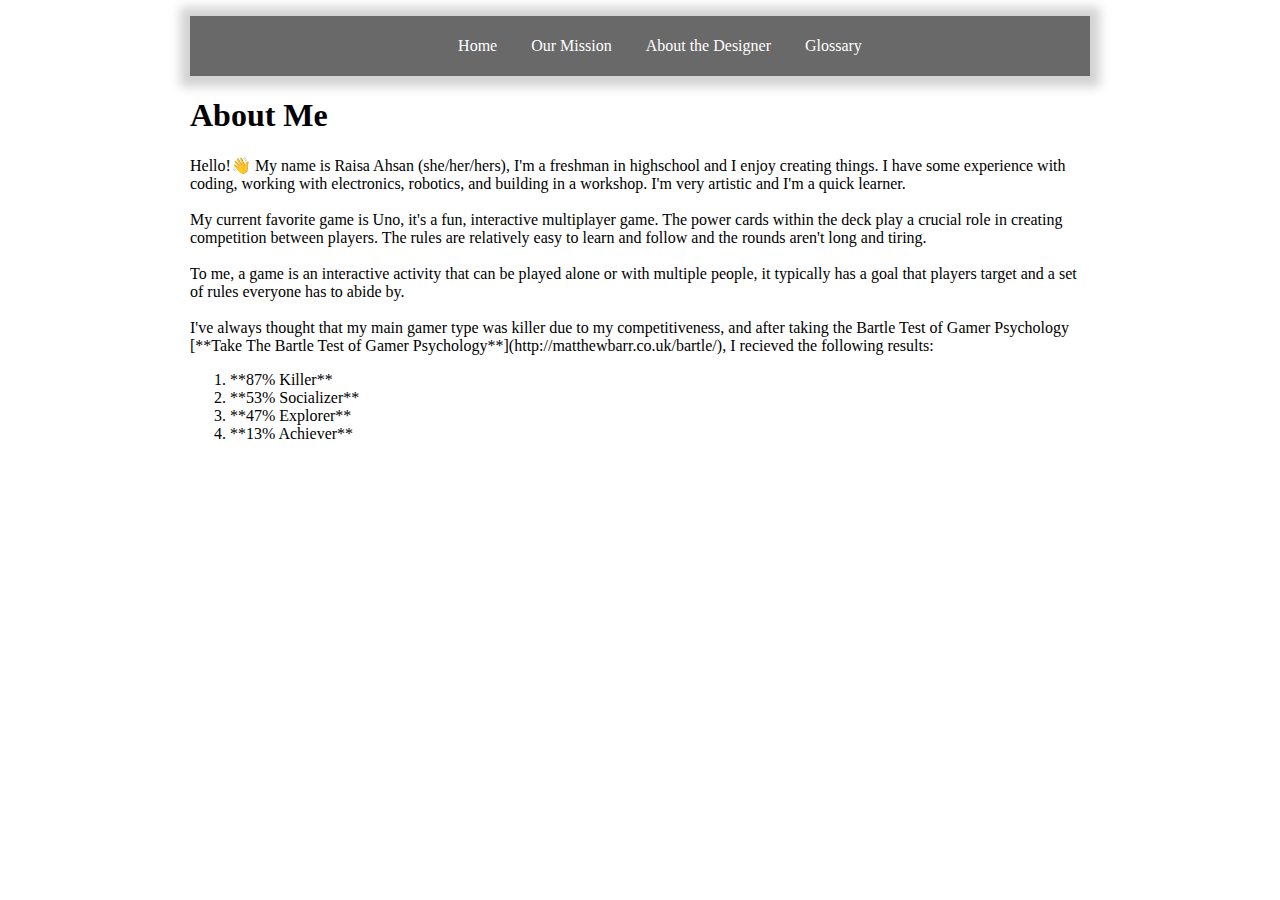
==== about.html @ 13f308b9 "Update about.html" ====
<!DOCTYPE html>
<html lang="en">
    <head>
        <meta charset="UTF-8">
        <meta name="viewport" content="width=device-width, initial-scale=1.0">
        <meta name="author" content="Raisa Ahsan">
        <title>About Me</title>
        <link rel="stylesheet" href="style.css">
    </head>
    <body>
   
<nav id="topNav">
  <ul>
    <li> <a href="index.html">Home</a> </li>
    <li> <a href="mission.html">Our Mission</a> </li>
    <li> <a href="about.html">About the Designer</a> </li>
    <li> <a href="glossary.html">Glossary</a> </li>
  </ul>
</nav>
        <h1>About Me</h1>
        <p>
          Hello!👋 My name is Raisa Ahsan (she/her/hers), I'm a freshman in highschool and I enjoy creating things. I have some experience with coding, working with electronics, robotics, and building in a workshop. I'm very artistic and I'm a quick learner. <br/>   
            <br/>
            My current favorite game is Uno, it's a fun, interactive multiplayer game. The power cards within the deck play a crucial role in creating competition between players. The rules are relatively easy to learn and follow and the rounds aren't long and tiring.<br/> 
            <br/>
            To me, a game is an interactive activity that can be played alone or with multiple people, it typically has a goal that players target and a set of rules everyone has to abide by.<br/>
            <br/>
            I've always thought that my main gamer type was killer due to my competitiveness, and after taking the Bartle Test of Gamer Psychology [**Take The Bartle Test of Gamer Psychology**](http://matthewbarr.co.uk/bartle/), I recieved the following results: <br/>
           
            <ol>
                <li>**87% Killer**</li>
                <li>**53% Socializer**</li>
                <li>**47% Explorer**</li>
                <li>**13% Achiever**</li>
            </ol>
            
        </p>
        <p>
          
        </p>

    </body>
</html>
---- style.css ----
#topNav {
  background: dimgray;
  box-shadow: 0px 1px 10px 10px lightgray;
    /* offset-x | offset-y | blur-radius | spread-radius | color */
  height: auto;
  text-align: center;
  width: 100%;
}
#topNav li {
  display: inline;
}
#topNav a {
  color: white;
  display: inline-block;
  height: 60px;
  line-height: 60px;
  margin: 0px;
  padding: 0px 15px;  /*  top/bottom | left/right  */
  text-decoration: none;
  transition: color 0.3s ease-in;  /*  property | time | method  */
}
#topNav a:hover {
  color: lime;
}


body {
    max-width: 900px;
    margin-left: auto;
    margin-right: auto;
}
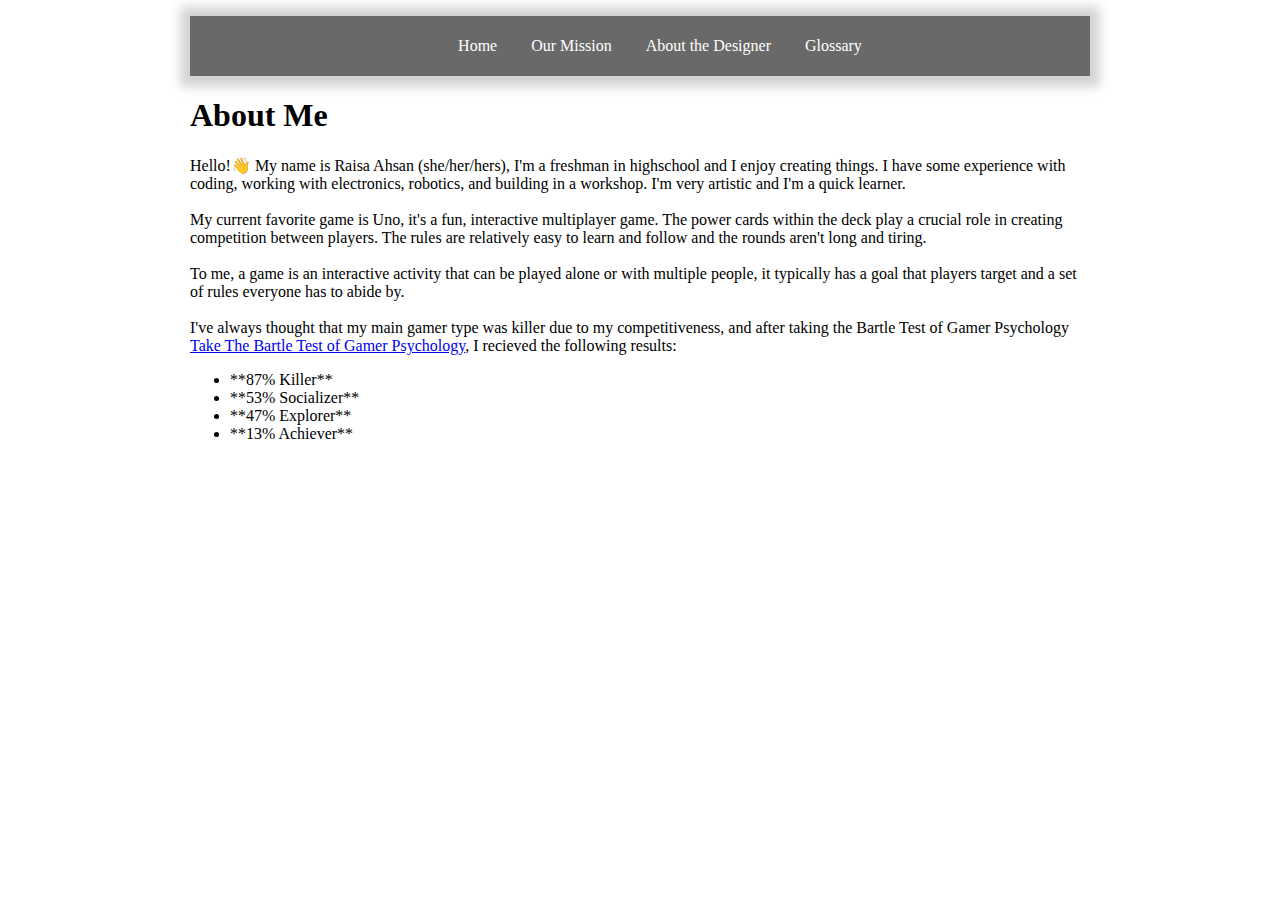
==== commit 5fdab390: "Update about.html" ====
--- a/about.html
+++ b/about.html
@@ -25,14 +25,14 @@
             <br/>
             To me, a game is an interactive activity that can be played alone or with multiple people, it typically has a goal that players target and a set of rules everyone has to abide by.<br/>
             <br/>
-            I've always thought that my main gamer type was killer due to my competitiveness, and after taking the Bartle Test of Gamer Psychology [**Take The Bartle Test of Gamer Psychology**](http://matthewbarr.co.uk/bartle/), I recieved the following results: <br/>
+            I've always thought that my main gamer type was killer due to my competitiveness, and after taking the Bartle Test of Gamer Psychology <a href="http://matthewbarr.co.uk/bartle/">Take The Bartle Test of Gamer Psychology</a>, I recieved the following results: <br/>
            
-            <ol>
+            <ul>
                 <li>**87% Killer**</li>
                 <li>**53% Socializer**</li>
                 <li>**47% Explorer**</li>
                 <li>**13% Achiever**</li>
-            </ol>
+            </ul>
             
         </p>
         <p>
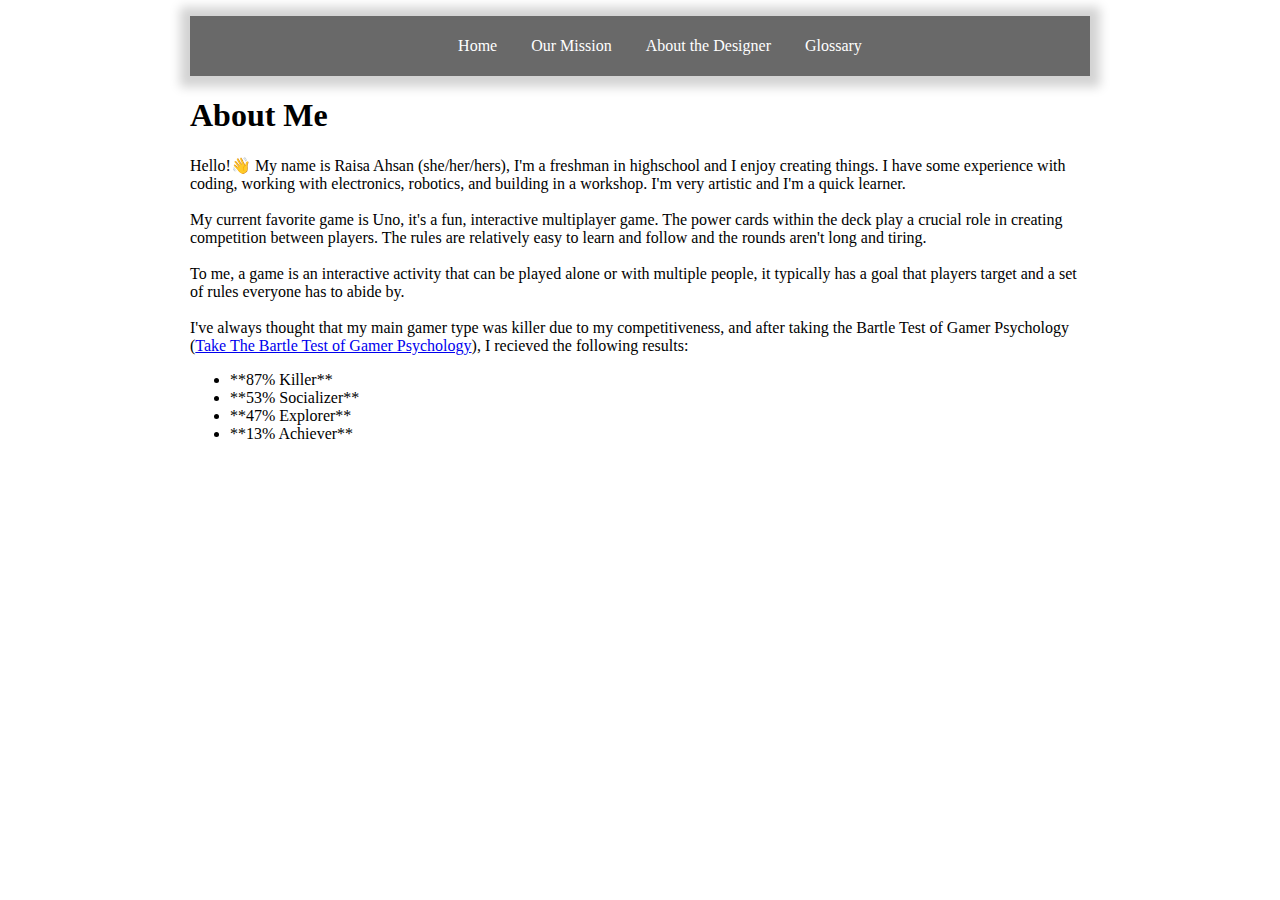
==== commit 199c61a4: "Update about.html" ====
--- a/about.html
+++ b/about.html
@@ -25,7 +25,7 @@
             <br/>
             To me, a game is an interactive activity that can be played alone or with multiple people, it typically has a goal that players target and a set of rules everyone has to abide by.<br/>
             <br/>
-            I've always thought that my main gamer type was killer due to my competitiveness, and after taking the Bartle Test of Gamer Psychology <a href="http://matthewbarr.co.uk/bartle/">Take The Bartle Test of Gamer Psychology</a>, I recieved the following results: <br/>
+            I've always thought that my main gamer type was killer due to my competitiveness, and after taking the Bartle Test of Gamer Psychology (<a href="http://matthewbarr.co.uk/bartle/">Take The Bartle Test of Gamer Psychology</a>), I recieved the following results: <br/>
            
             <ul>
                 <li>**87% Killer**</li>
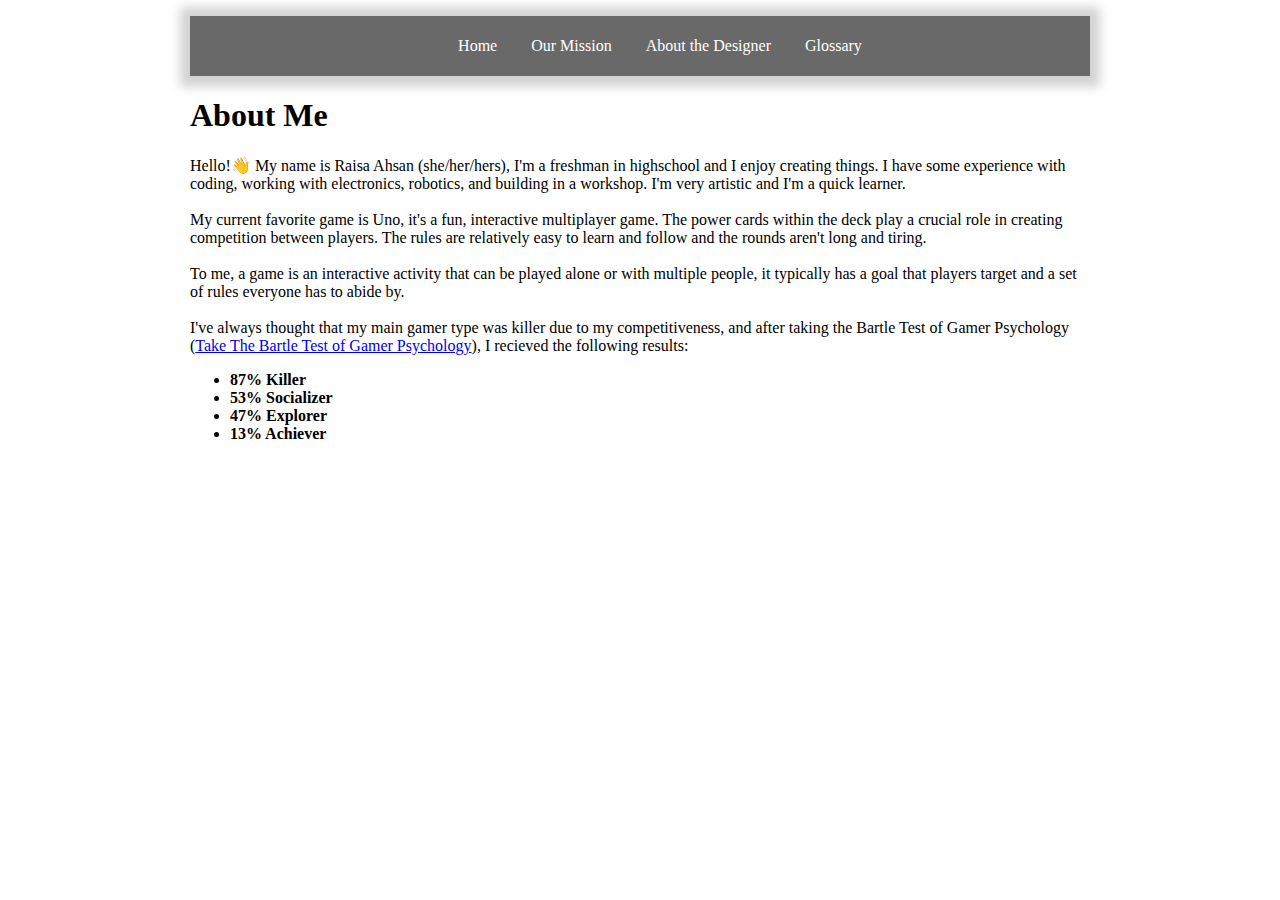
==== commit 4699cf00: "Update about.html" ====
--- a/about.html
+++ b/about.html
@@ -28,10 +28,10 @@
             I've always thought that my main gamer type was killer due to my competitiveness, and after taking the Bartle Test of Gamer Psychology (<a href="http://matthewbarr.co.uk/bartle/">Take The Bartle Test of Gamer Psychology</a>), I recieved the following results: <br/>
            
             <ul>
-                <li>**87% Killer**</li>
-                <li>**53% Socializer**</li>
-                <li>**47% Explorer**</li>
-                <li>**13% Achiever**</li>
+                <li><b>87% Killer</b></li>
+                <li><b>53% Socializer</b></li>
+                <li><b>47% Explorer</b></li>
+                <li><b>13% Achiever</b></li>
             </ul>
             
         </p>
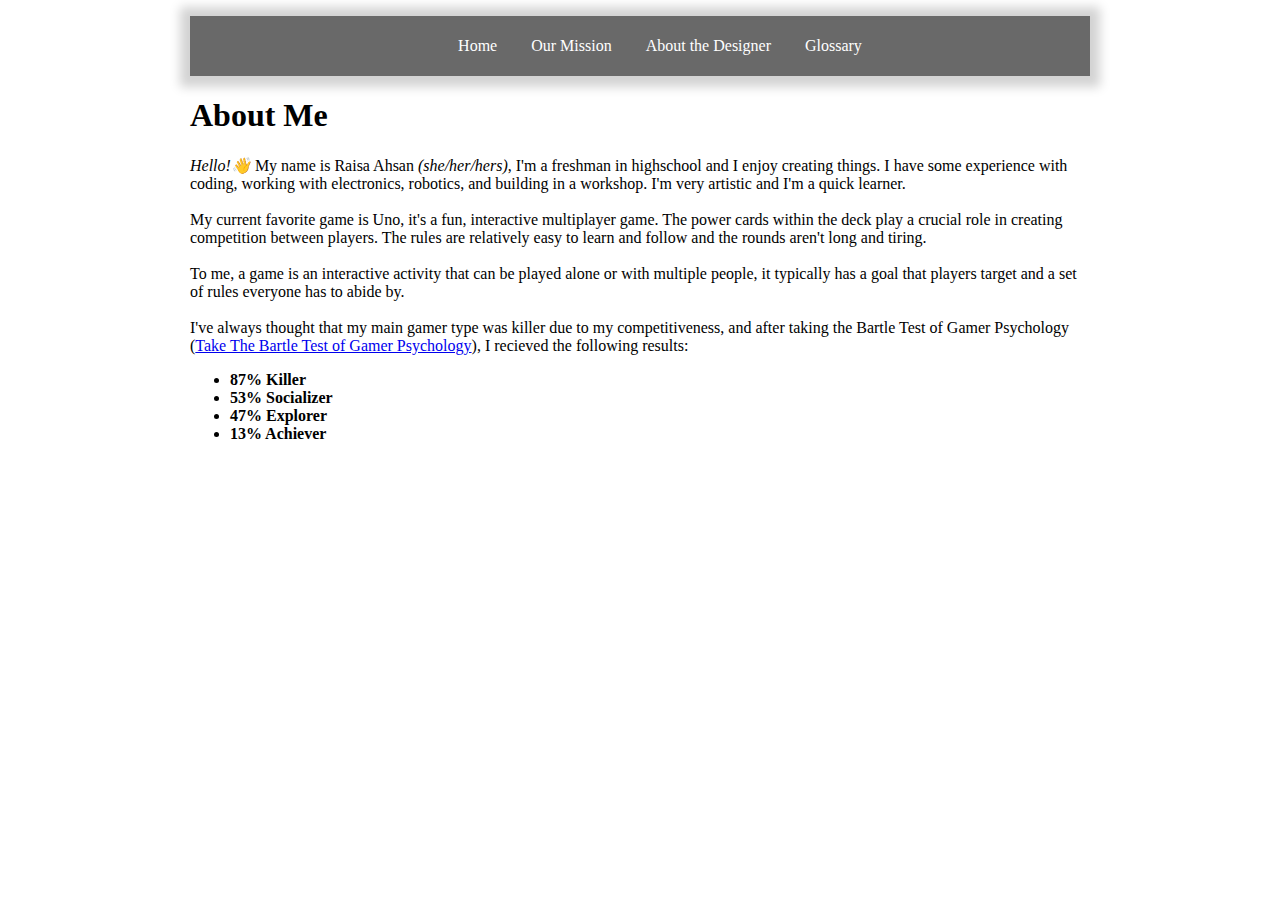
==== commit 684c7002: "Update about.html" ====
--- a/about.html
+++ b/about.html
@@ -19,7 +19,7 @@
 </nav>
         <h1>About Me</h1>
         <p>
-          Hello!👋 My name is Raisa Ahsan (she/her/hers), I'm a freshman in highschool and I enjoy creating things. I have some experience with coding, working with electronics, robotics, and building in a workshop. I'm very artistic and I'm a quick learner. <br/>   
+            <em>Hello!👋</em> My name is Raisa Ahsan <i>(she/her/hers)</i>, I'm a freshman in highschool and I enjoy creating things. I have some experience with coding, working with electronics, robotics, and building in a workshop. I'm very artistic and I'm a quick learner. <br/>   
             <br/>
             My current favorite game is Uno, it's a fun, interactive multiplayer game. The power cards within the deck play a crucial role in creating competition between players. The rules are relatively easy to learn and follow and the rounds aren't long and tiring.<br/> 
             <br/>
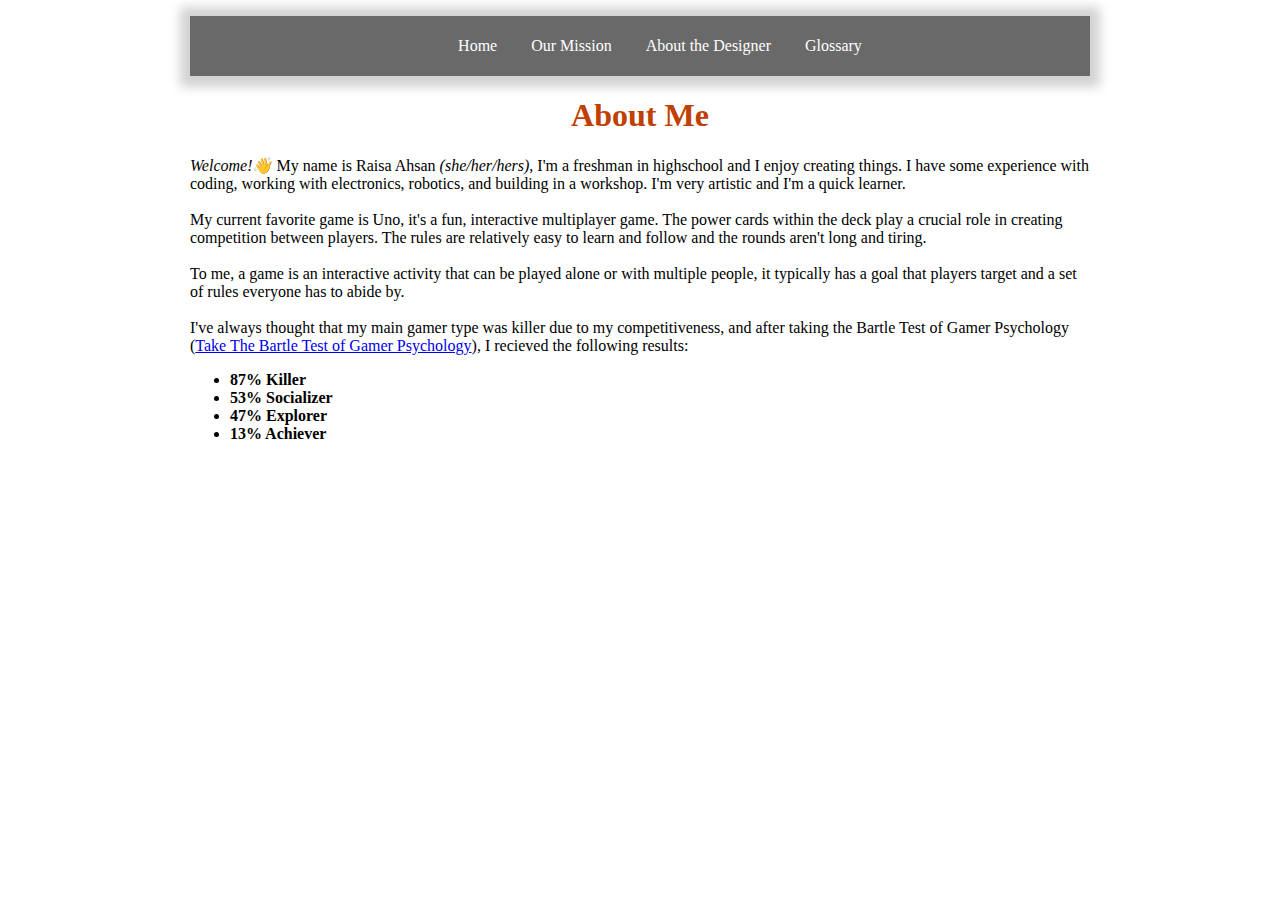
==== commit b10a1bb7: "Update about.html" ====
--- a/about.html
+++ b/about.html
@@ -17,9 +17,9 @@
     <li> <a href="glossary.html">Glossary</a> </li>
   </ul>
 </nav>
-        <h1>About Me</h1>
+        <h1 style= "color:#C04000;text-align:center;">About Me</h1>
         <p>
-            <em>Hello!👋</em> My name is Raisa Ahsan <i>(she/her/hers)</i>, I'm a freshman in highschool and I enjoy creating things. I have some experience with coding, working with electronics, robotics, and building in a workshop. I'm very artistic and I'm a quick learner. <br/>   
+            <em>Welcome!👋</em> My name is Raisa Ahsan <i>(she/her/hers)</i>, I'm a freshman in highschool and I enjoy creating things. I have some experience with coding, working with electronics, robotics, and building in a workshop. I'm very artistic and I'm a quick learner. <br/>   
             <br/>
             My current favorite game is Uno, it's a fun, interactive multiplayer game. The power cards within the deck play a crucial role in creating competition between players. The rules are relatively easy to learn and follow and the rounds aren't long and tiring.<br/> 
             <br/>
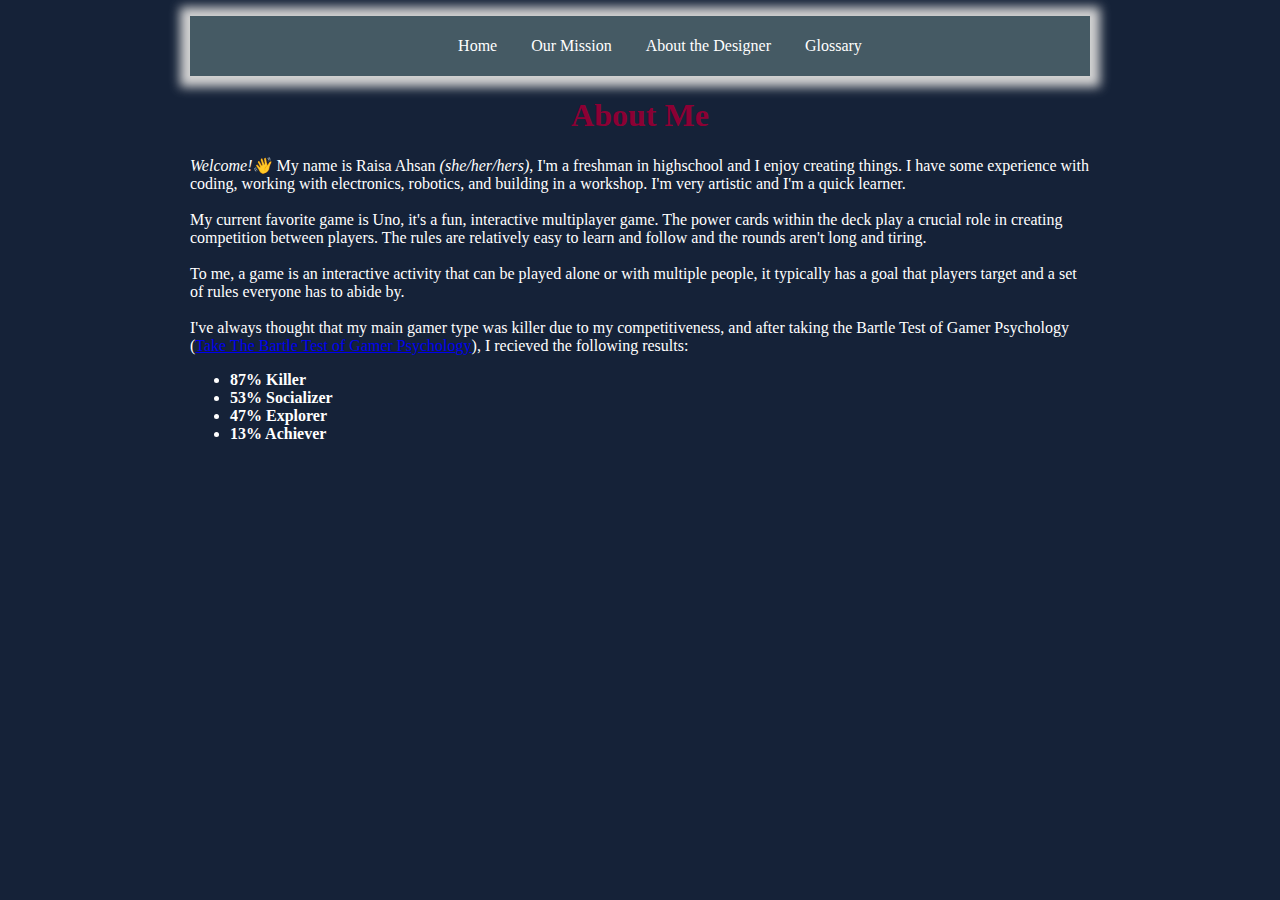
==== commit 6daba5de: "Update about.html" ====
--- a/about.html
+++ b/about.html
@@ -17,7 +17,7 @@
     <li> <a href="glossary.html">Glossary</a> </li>
   </ul>
 </nav>
-        <h1 style= "color:#C04000;text-align:center;">About Me</h1>
+        <h1 style= "color:#8c0034;text-align:center;">About Me</h1>
         <p>
             <em>Welcome!👋</em> My name is Raisa Ahsan <i>(she/her/hers)</i>, I'm a freshman in highschool and I enjoy creating things. I have some experience with coding, working with electronics, robotics, and building in a workshop. I'm very artistic and I'm a quick learner. <br/>   
             <br/>
--- a/style.css
+++ b/style.css
@@ -1,5 +1,5 @@
 #topNav {
-  background: dimgray;
+  background: #455a64;
   box-shadow: 0px 1px 10px 10px lightgray;
     /* offset-x | offset-y | blur-radius | spread-radius | color */
   height: auto;
@@ -20,7 +20,7 @@
   transition: color 0.3s ease-in;  /*  property | time | method  */
 }
 #topNav a:hover {
-  color: lime;
+  color: #643B9F;
 }
 
 
@@ -29,3 +29,10 @@
     margin-left: auto;
     margin-right: auto;
 }
+body {
+  background-color: #152238;
+}
+
+body {
+  color: white;
+}
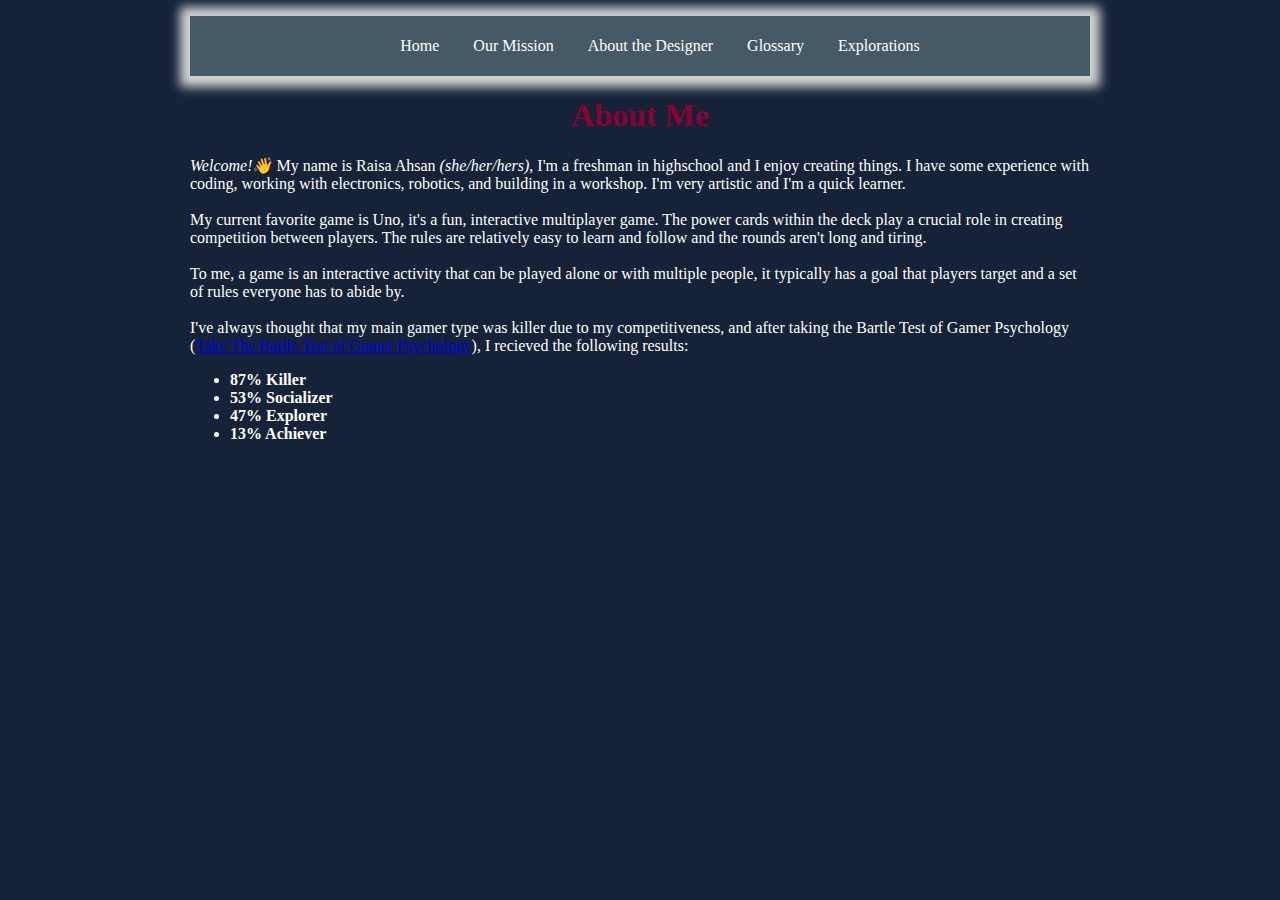
==== commit fec137a0: "Update about.html" ====
--- a/about.html
+++ b/about.html
@@ -15,6 +15,7 @@
     <li> <a href="mission.html">Our Mission</a> </li>
     <li> <a href="about.html">About the Designer</a> </li>
     <li> <a href="glossary.html">Glossary</a> </li>
+    <li> <a href="exploration.html">Explorations</a> </li>
   </ul>
 </nav>
         <h1 style= "color:#8c0034;text-align:center;">About Me</h1>
